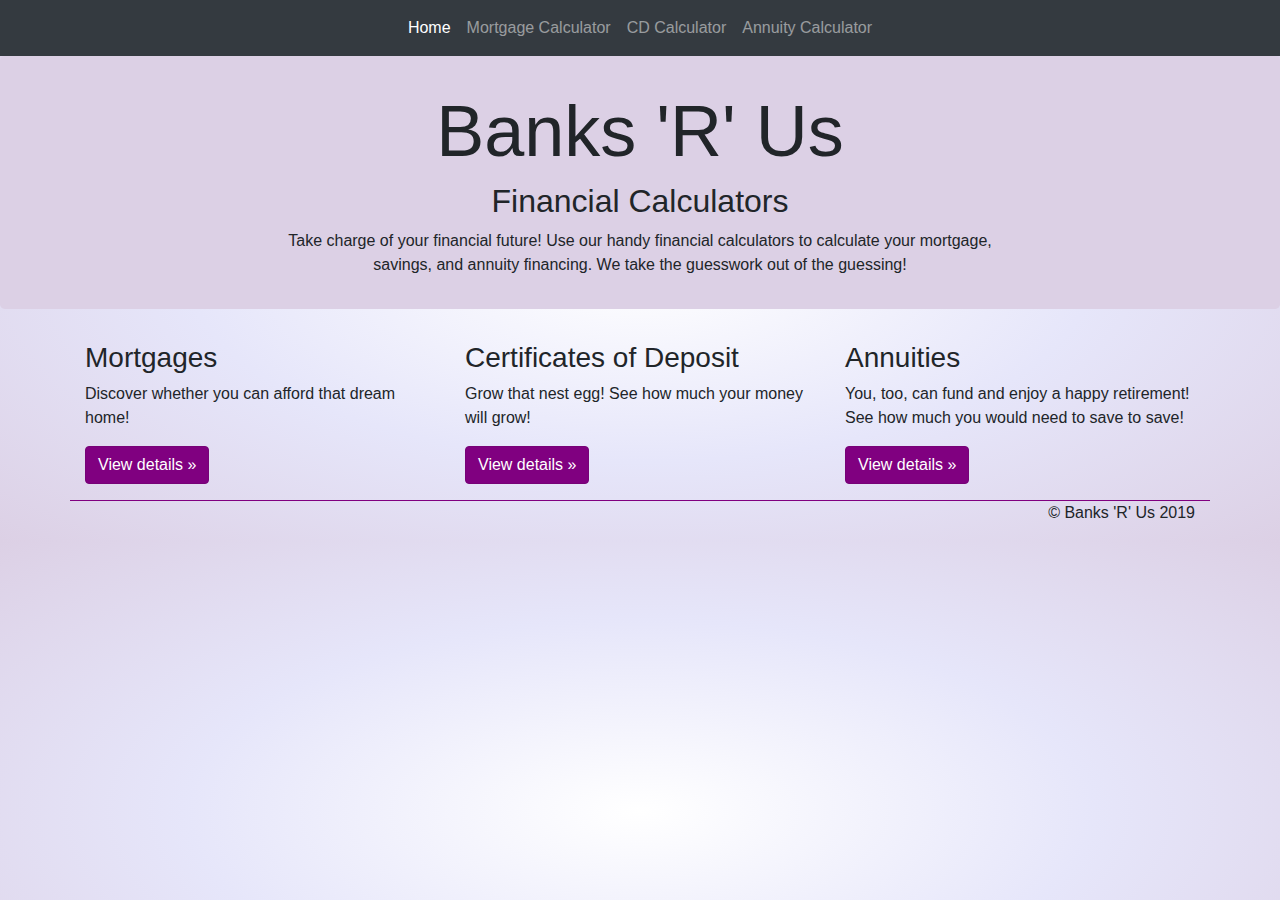
==== index.html @ 93680fc1 "Mortgage Calculator" ====
<!DOCTYPE html>
<html lang="en">

<head>
    <!-- Required meta tags -->
    <meta charset="utf-8">
    <meta name="viewport" content="width=device-width, initial-scale=1, shrink-to-fit=no">

    <!-- Bootstrap CSS -->
    <link rel="stylesheet" href="https://stackpath.bootstrapcdn.com/bootstrap/4.3.1/css/bootstrap.min.css"
        integrity="sha384-ggOyR0iXCbMQv3Xipma34MD+dH/1fQ784/j6cY/iJTQUOhcWr7x9JvoRxT2MZw1T" crossorigin="anonymous">
    <!-- External CSS -->
    <link rel="stylesheet" href="css/styles.css" />

    <title>BanksRUs</title>
    <!--THIS IS THE MAIN PAGE FOR THE FINANCIAL CALCULATION PROJECT-->
</head>

<body>
    <!--Top Navigation Bar-->
    <nav class="navbar navbar-expand-lg navbar-dark bg-dark">
        <button class="navbar-toggler" type="button" data-toggle="collapse" data-target="#navbarsExample08"
            aria-controls="navbarsExample08" aria-expanded="false" aria-label="Toggle navigation">
            <span class="navbar-toggler-icon"></span>
        </button>
        <div class="collapse navbar-collapse justify-content-md-center" id="navbarsExample08">
            <ul class="navbar-nav">
                <li class="nav-item active">
                    <a class="nav-link disabled" href="index.html">Home</a>
                </li>
                <li class="nav-item">
                    <a class="nav-link" href="mortgagecalc.html">Mortgage Calculator</a>
                </li>
                <li class="nav-item">
                    <a class="nav-link" href="cdcalc.html">CD Calculator</a>
                </li>
                <li class="nav-item">
                    <a class="nav-link" href="annuitycalc.html">Annuity Calculator</a>
                </li>
            </ul>
        </div>
    </nav>
    <!--Top Navigation Bar End-->

    <!-- Main jumbotron for a primary marketing message or call to action -->
    <div class="jumbotron">
        <div class="container">
            <header>
                <h1 class="display-3">Banks 'R' Us</h1>
                <h2>Financial Calculators</h2>
                <div class="row">
                    <div class="col-md-8 offset-md-2">
                        <p>Take charge of your financial future! Use our handy financial calculators to calculate your
                            mortgage, savings, and annuity financing. We take the guesswork out of the guessing!</p>
                    </div>
                </div>
            </header>
        </div>
    </div>
    <!--Junbotron heading end -->

    <main>

        <div class="container">
            <!-- Example row of columns -->
            <div class="row">
                <div class="col-md-4">
                    <h3>Mortgages</h3>
                    <p>Discover whether you can afford that dream home!</p>
                    <p><a class="btn btn-purple" href="mortgagecalc.html" role="button">View details &raquo;</a></p>
                </div>
                <div class="col-md-4">
                    <h3>Certificates of Deposit</h3>
                    <p>Grow that nest egg! See how much your money will grow!</p>
                    <p><a class="btn btn-purple" href="cdcalc.html" role="button">View details &raquo;</a></p>
                </div>
                <div class="col-md-4">
                    <h3>Annuities</h3>
                    <p>You, too, can fund and enjoy a happy retirement! See how much you would need to save to save!</p>
                    <p><a class="btn btn-purple" href="annuitycalc.html" role="button">View details &raquo;</a></p>
                </div>
            </div>


        </div> <!-- /container -->

    </main>

    <footer class="container">
        <p>&copy; Banks 'R' Us 2019</p>
    </footer>
    <!-- jQuery first, then Popper.js, then Bootstrap JS -->
    <script src="https://code.jquery.com/jquery-3.3.1.slim.min.js"
        integrity="sha384-q8i/X+965DzO0rT7abK41JStQIAqVgRVzpbzo5smXKp4YfRvH+8abtTE1Pi6jizo"
        crossorigin="anonymous"></script>
    <script src="https://cdnjs.cloudflare.com/ajax/libs/popper.js/1.14.7/umd/popper.min.js"
        integrity="sha384-UO2eT0CpHqdSJQ6hJty5KVphtPhzWj9WO1clHTMGa3JDZwrnQq4sF86dIHNDz0W1"
        crossorigin="anonymous"></script>
    <script src="https://stackpath.bootstrapcdn.com/bootstrap/4.3.1/js/bootstrap.min.js"
        integrity="sha384-JjSmVgyd0p3pXB1rRibZUAYoIIy6OrQ6VrjIEaFf/nJGzIxFDsf4x0xIM+B07jRM"
        crossorigin="anonymous"></script>

</body>

</html>
---- css/styles.css ----
/* This is an additional stylesheet for the Financial Calculations site*/

/* Hide Success and Danger Msg Elements on page load */
.hidden {
  display: none;
}

/* Stylesheet code from the Bootstrap Jumbotron template */

.bd-placeholder-img {
  font-size: 1.125rem;
  text-anchor: middle;
  -webkit-user-select: none;
  -moz-user-select: none;
  -ms-user-select: none;
  user-select: none;
}

@media (min-width: 768px) {
  .bd-placeholder-img-lg {
    font-size: 3.5rem;
  }
}

/* Color and bottom padding change for the Jumbotron section */

.jumbotron {
  padding: 2rem 1rem 1rem;
  margin-bottom: 2rem;
  background-color: #DCD0E5;
  border-radius: 0.3rem;
}

/* Formatting for the Header */

header {
  text-align: center;
}

body {
  background-color: lavender;
  height: 100%;
  background-image: radial-gradient(white, lavender, #DCD0E5);
}

/* Formatting for the Footer */

footer {
  clear: left;
  border-top: thin solid purple;
  text-align: right;
}

/* Fix links so that they are underlined when one hovers over them */

.nav-link:hover,
.nav-link:focus {
  text-decoration: underline;
}

/* Change button color */

.btn-purple {
  color: #fff;
  background-color: purple;
  border-color: rgb(119, 2, 119);
}

.btn-margin {
  margin: auto;
  display: inline;
}

/* Change the background stripe color for the Shopping Cart table */

tr:nth-child(even) {
  background-color: #DCD0E5;
}

/* Extra-Small devices (landscape phones, 576px and down) */

@media (max-width: 576px) {
  
}

/* Small devices (landscape phones, 576px and up) */

@media (min-width: 576px) {
}

/* Medium devices (tablets, 768px and up) */

@media (min-width: 768px) {
  
}

/* Large devices (desktops, 992px and up) */

@media (min-width: 992px) {
  
}

/* Extra large devices (large desktops, 1200px and up) */

@media (min-width: 1200px) {: no-repeat;
  
}
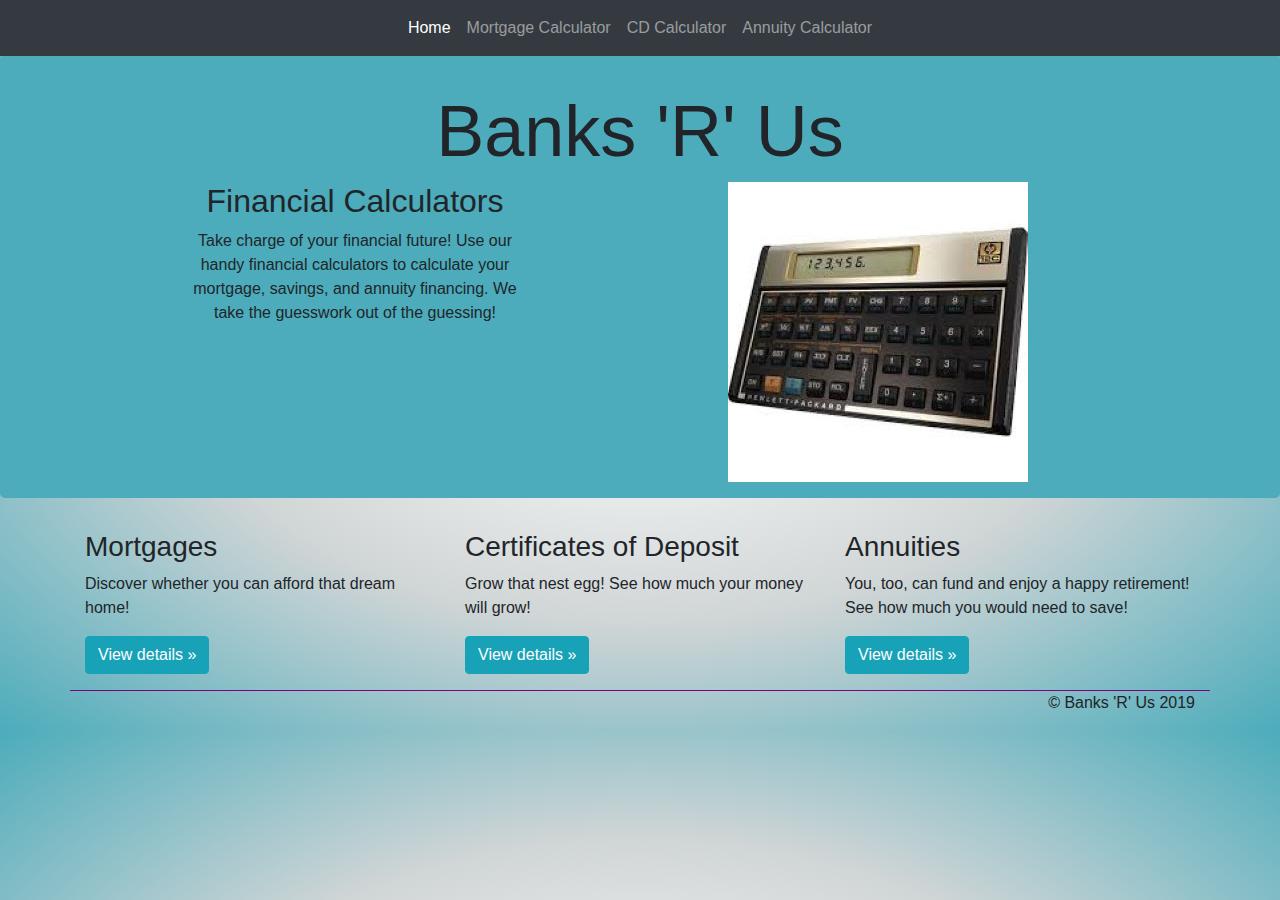
==== commit c76dc6f6: "Annuity Calculator" ====
--- a/index.html
+++ b/index.html
@@ -2,6 +2,7 @@
 <html lang="en">
 
 <head>
+    <link rel="icon" href="img/favicon.ico" />
     <!-- Required meta tags -->
     <meta charset="utf-8">
     <meta name="viewport" content="width=device-width, initial-scale=1, shrink-to-fit=no">
@@ -47,12 +48,13 @@
         <div class="container">
             <header>
                 <h1 class="display-3">Banks 'R' Us</h1>
-                <h2>Financial Calculators</h2>
                 <div class="row">
-                    <div class="col-md-8 offset-md-2">
+                    <div class="col-md-4 offset-md-1">
+                        <h2>Financial Calculators</h2>
                         <p>Take charge of your financial future! Use our handy financial calculators to calculate your
                             mortgage, savings, and annuity financing. We take the guesswork out of the guessing!</p>
                     </div>
+                    <div id="imgcalculator"></div>
                 </div>
             </header>
         </div>
@@ -67,17 +69,17 @@
                 <div class="col-md-4">
                     <h3>Mortgages</h3>
                     <p>Discover whether you can afford that dream home!</p>
-                    <p><a class="btn btn-purple" href="mortgagecalc.html" role="button">View details &raquo;</a></p>
+                    <p><a class="btn btn-info" href="mortgagecalc.html" role="button">View details &raquo;</a></p>
                 </div>
                 <div class="col-md-4">
                     <h3>Certificates of Deposit</h3>
                     <p>Grow that nest egg! See how much your money will grow!</p>
-                    <p><a class="btn btn-purple" href="cdcalc.html" role="button">View details &raquo;</a></p>
+                    <p><a class="btn btn-info" href="cdcalc.html" role="button">View details &raquo;</a></p>
                 </div>
                 <div class="col-md-4">
                     <h3>Annuities</h3>
-                    <p>You, too, can fund and enjoy a happy retirement! See how much you would need to save to save!</p>
-                    <p><a class="btn btn-purple" href="annuitycalc.html" role="button">View details &raquo;</a></p>
+                    <p>You, too, can fund and enjoy a happy retirement! See how much you would need to save!</p>
+                    <p><a class="btn btn-info" href="annuitycalc.html" role="button">View details &raquo;</a></p>
                 </div>
             </div>
 
--- a/css/styles.css
+++ b/css/styles.css
@@ -1,9 +1,4 @@
 /* This is an additional stylesheet for the Financial Calculations site*/
-
-/* Hide Success and Danger Msg Elements on page load */
-.hidden {
-  display: none;
-}
 
 /* Stylesheet code from the Bootstrap Jumbotron template */
 
@@ -27,7 +22,7 @@
 .jumbotron {
   padding: 2rem 1rem 1rem;
   margin-bottom: 2rem;
-  background-color: #DCD0E5;
+  background-color: #4cacbb;
   border-radius: 0.3rem;
 }
 
@@ -40,7 +35,7 @@
 body {
   background-color: lavender;
   height: 100%;
-  background-image: radial-gradient(white, lavender, #DCD0E5);
+  background-image: radial-gradient(white, #d0d5d6, #4cacbb);
 }
 
 /* Formatting for the Footer */
@@ -58,51 +53,72 @@
   text-decoration: underline;
 }
 
-/* Change button color */
-
-.btn-purple {
-  color: #fff;
-  background-color: purple;
-  border-color: rgb(119, 2, 119);
-}
-
 .btn-margin {
   margin: auto;
   display: inline;
 }
 
-/* Change the background stripe color for the Shopping Cart table */
-
-tr:nth-child(even) {
-  background-color: #DCD0E5;
-}
-
 /* Extra-Small devices (landscape phones, 576px and down) */
 
 @media (max-width: 576px) {
-  
+  #imgcalculator {
+    background-image: url("../img/calculator_small.jpg");
+    width: 100px;
+    height: 100px;
+    background-repeat: no-repeat;
+    margin-right: auto;
+    margin-left: auto;
+  }
 }
 
 /* Small devices (landscape phones, 576px and up) */
 
 @media (min-width: 576px) {
+  #imgcalculator {
+    background-image: url("../img/calculator_medium.jpg");
+    width: 200px;
+    height: 200px;
+    background-repeat: no-repeat;
+    margin-right: auto;
+    margin-left: auto;
+  }
 }
 
 /* Medium devices (tablets, 768px and up) */
 
 @media (min-width: 768px) {
-  
+  #imgcalculator {
+    background-image: url("../img/calculator_medium.jpg");
+    width: 200px;
+    height: 200px;
+    background-repeat: no-repeat;
+    margin-right: auto;
+    margin-left: auto;
+  }
 }
 
 /* Large devices (desktops, 992px and up) */
 
 @media (min-width: 992px) {
-  
+  #imgcalculator {
+    background-image: url("../img/calculator_large.jpg");
+    width: 300px;
+    height: 300px;
+    background-repeat: no-repeat;
+    margin-right: auto;
+    margin-left: auto;
+  }
 }
 
 /* Extra large devices (large desktops, 1200px and up) */
 
-@media (min-width: 1200px) {: no-repeat;
-  
+@media (min-width: 1200px) {
+  #imgcalculator {
+    background-image: url("../img/calculator_large.jpg");
+    width: 300px;
+    height: 300px;
+    background-repeat: no-repeat;
+    margin-right: auto;
+    margin-left: auto;
+  }
 }
-
